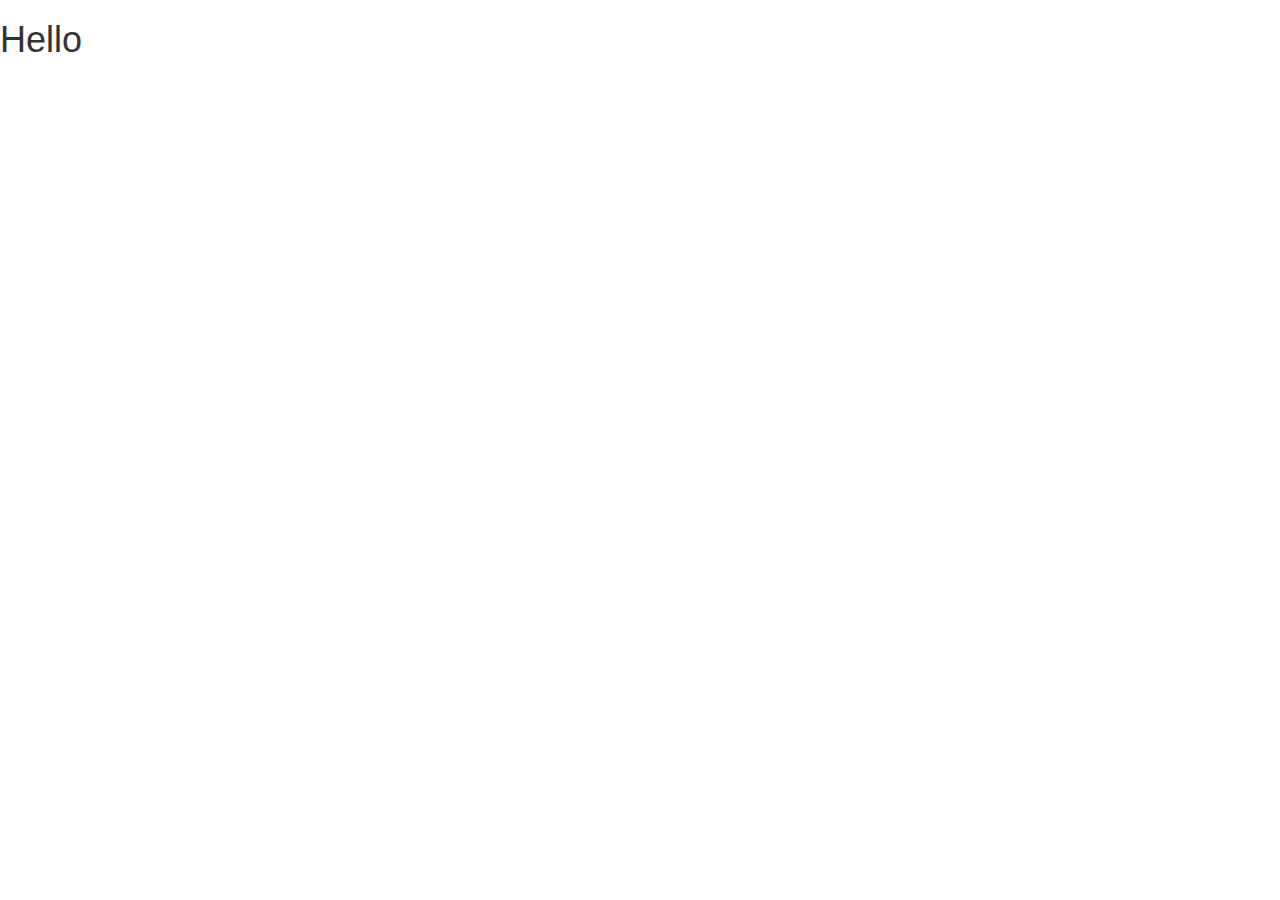
==== Proyecto/index.html @ b203db6c "Conectado el BS con un index.html" ====
﻿<!DOCTYPE html>
<html xmlns="http://www.w3.org/1999/xhtml">
<head>
<meta http-equiv="Content-Type" content="text/html; charset=utf-8"/>
    <title></title>

    <link href="Content/bootstrap.min.css" rel="stylesheet" />
</head>
<body>

    <h1>Hello</h1>

    <script src="Scripts/jquery-1.9.1.min.js"></script>
    <script src="Scripts/bootstrap.min.js"></script>
</body>
</html>
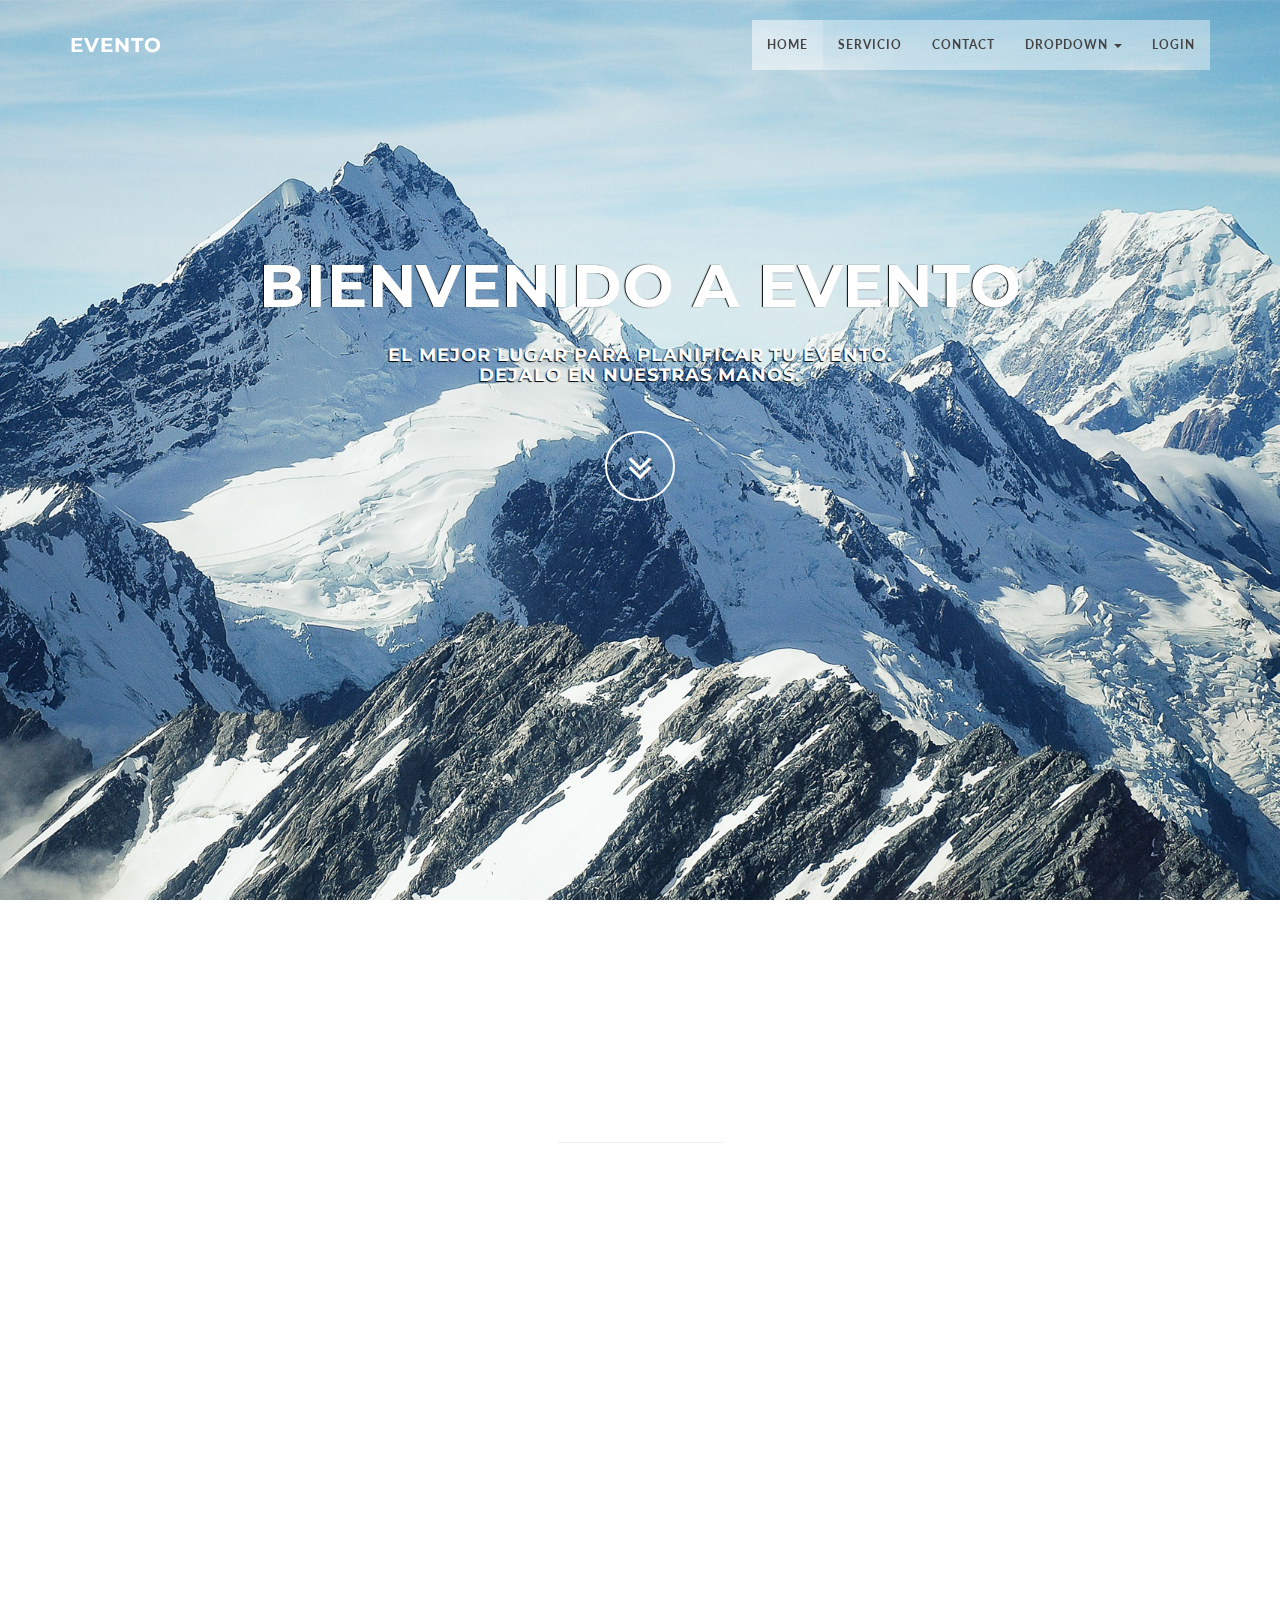
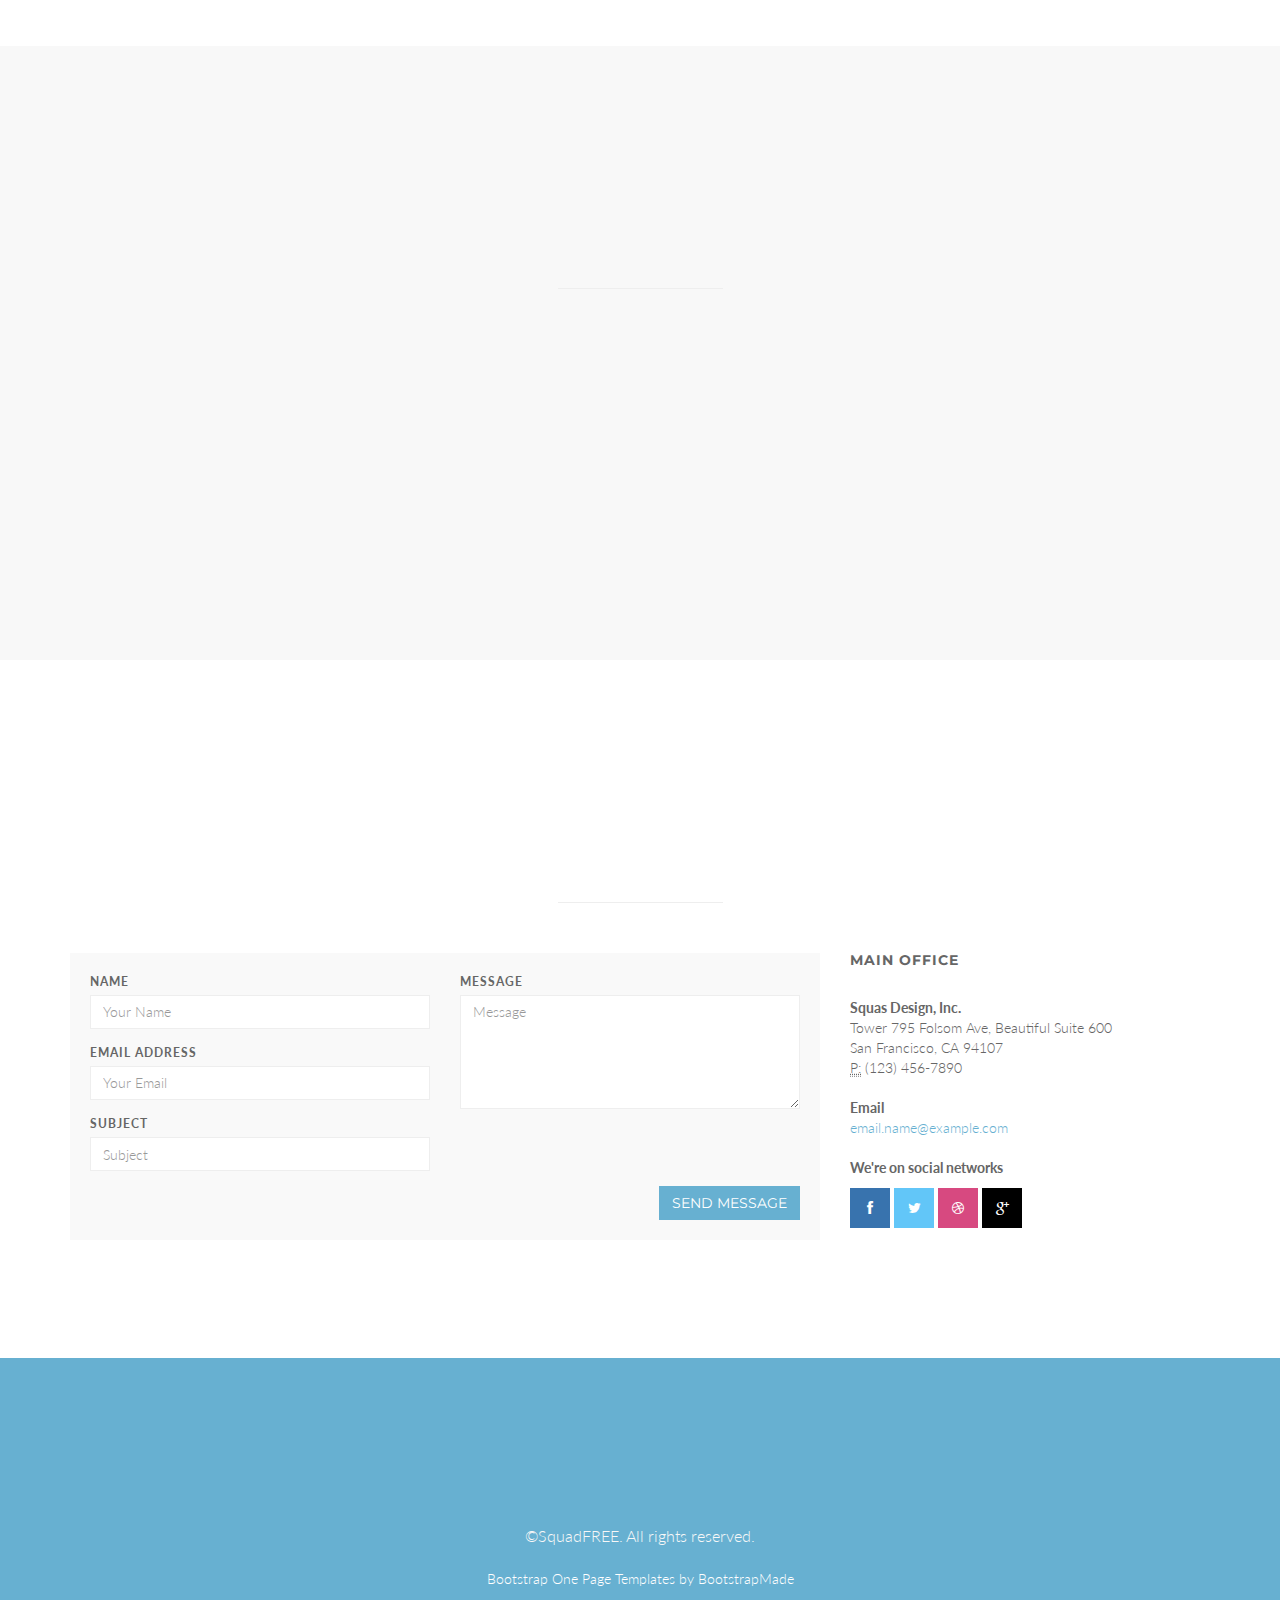
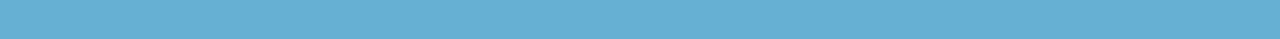
==== commit d8b9e3f7: "Base, bootstrap y landing page" ====
--- a/Proyecto/index.html
+++ b/Proyecto/index.html
@@ -1,16 +1,403 @@
-﻿<!DOCTYPE html>
-<html xmlns="http://www.w3.org/1999/xhtml">
+<!DOCTYPE html>
+<html lang="en">
+
 <head>
-<meta http-equiv="Content-Type" content="text/html; charset=utf-8"/>
-    <title></title>
-
-    <link href="Content/bootstrap.min.css" rel="stylesheet" />
+  <meta charset="utf-8">
+  <meta name="viewport" content="width=device-width, initial-scale=1.0">
+  <meta name="description" content="">
+  <meta name="author" content="">
+
+  <title>EV: Planifica tu evento</title>
+
+  <!-- Bootstrap Core CSS -->
+  <link href="css/bootstrap.min.css" rel="stylesheet" type="text/css">
+
+  <!-- Fonts -->
+  <link href="font-awesome/css/font-awesome.min.css" rel="stylesheet" type="text/css">
+  <link href="css/animate.css" rel="stylesheet" />
+  <!-- Squad theme CSS -->
+  <link href="css/style.css" rel="stylesheet">
+  <link href="color/default.css" rel="stylesheet">
+
+  <!-- =======================================================
+    Theme Name: Squadfree
+    Theme URL: https://bootstrapmade.com/squadfree-free-bootstrap-template-creative/
+    Author: BootstrapMade
+    Author URL: https://bootstrapmade.com
+  ======================================================= -->
+  <div class="modal fade" id="login-modal" tabindex="-1" role="dialog" aria-labelledby="myModalLabel" aria-hidden="true" style="display: none;">
+          <div class="modal-dialog">
+          <div class="loginmodal-container">
+            <h1>Inicia Sesión</h1><br>
+            <form>
+            <input type="text" name="user" placeholder="Username">
+            <input type="password" name="pass" placeholder="Password">
+            <input type="submit" name="login" class="login loginmodal-submit" value="Login">
+            </form>
+
+            <div class="login-help">
+            <a href="#">Register</a> - <a href="#">Forgot Password</a>
+            </div>
+          </div>
+        </div>
+        </div>
 </head>
-<body>
-
-    <h1>Hello</h1>
-
-    <script src="Scripts/jquery-1.9.1.min.js"></script>
-    <script src="Scripts/bootstrap.min.js"></script>
+
+<body id="page-top" data-spy="scroll" data-target=".navbar-custom">
+  <!-- Preloader -->
+  <div id="preloader">
+    <div id="load"></div>
+  </div>
+
+  <nav class="navbar navbar-custom navbar-fixed-top" role="navigation">
+    <div class="container">
+      <div class="navbar-header page-scroll">
+        <button type="button" class="navbar-toggle" data-toggle="collapse" data-target=".navbar-main-collapse">
+                    <i class="fa fa-bars"></i>
+                </button>
+        <a class="navbar-brand" href="index.html">
+          <h1>EVENTO</h1>
+        </a>
+      </div>
+
+      <!-- Collect the nav links, forms, and other content for toggling -->
+      <div class="collapse navbar-collapse navbar-right navbar-main-collapse">
+        <ul class="nav navbar-nav">
+          <li class="active"><a href="#intro">Home</a></li>
+          <li><a href="#service">Servicio</a></li>
+          <li><a href="#contact">Contact</a></li>
+          <li class="dropdown">
+            <a href="#" class="dropdown-toggle" data-toggle="dropdown">Dropdown <b class="caret"></b></a>
+            <ul class="dropdown-menu">
+              <li><a href="#">Example menu</a></li>
+              <li><a href="#">Example menu</a></li>
+            </ul>
+          </li>
+          <li><a href="#" data-toggle="modal" data-target="#login-modal">Login</a></li>
+        </ul>
+      </div>
+      <!-- /.navbar-collapse -->
+    </div>
+    <!-- /.container -->
+  </nav>
+  <!-- Section: intro -->
+  <section id="intro" class="intro">
+
+    <div class="slogan">
+      <h2>BIENVENIDO A <span class="text_color">EVENTO</span> </h2>
+      <h4>El mejor lugar para planificar tu evento. <br>Dejalo en nuestras manos.</h4>
+    </div>
+    <div class="page-scroll">
+      <a href="#service" class="btn btn-circle">
+				<i class="fa fa-angle-double-down animated"></i>
+			</a>
+    </div>
+  </section>
+  <!-- /Section: intro -->
+
+  <!-- Section: about -->
+  <section id="about" class="home-section text-center">
+    <div class="heading-about">
+      <div class="container">
+        <div class="row">
+          <div class="col-lg-8 col-lg-offset-2">
+            <div class="wow bounceInDown" data-wow-delay="0.4s">
+              <div class="section-heading">
+                <h2>Sobre nosotros</h2>
+                <i class="fa fa-2x fa-angle-down"></i>
+
+              </div>
+            </div>
+          </div>
+        </div>
+      </div>
+    </div>
+    <div class="container">
+
+      <div class="row">
+        <div class="col-lg-2 col-lg-offset-5">
+          <hr class="marginbot-50">
+        </div>
+      </div>
+      <div class="row">
+        <div class="col-md-3">
+          <div class="wow bounceInUp" data-wow-delay="0.2s">
+            <div class="team boxed-grey">
+              <div class="inner">
+                <h5>Anna Hanaceck</h5>
+                <p class="subtitle">Pixel Crafter</p>
+                <div class="avatar"><img src="img/team/1.jpg" alt="" class="img-responsive img-circle" /></div>
+              </div>
+            </div>
+          </div>
+        </div>
+        <div class="col-md-3">
+          <div class="wow bounceInUp" data-wow-delay="0.5s">
+            <div class="team boxed-grey">
+              <div class="inner">
+                <h5>Maura Daniels</h5>
+                <p class="subtitle">Ruby on Rails</p>
+                <div class="avatar"><img src="img/team/2.jpg" alt="" class="img-responsive img-circle" /></div>
+
+              </div>
+            </div>
+          </div>
+        </div>
+        <div class="col-md-3">
+          <div class="wow bounceInUp" data-wow-delay="0.8s">
+            <div class="team boxed-grey">
+              <div class="inner">
+                <h5>Jack Briane</h5>
+                <p class="subtitle">jQuery Ninja</p>
+                <div class="avatar"><img src="img/team/3.jpg" alt="" class="img-responsive img-circle" /></div>
+
+              </div>
+            </div>
+          </div>
+        </div>
+        <div class="col-md-3">
+          <div class="wow bounceInUp" data-wow-delay="1s">
+            <div class="team boxed-grey">
+              <div class="inner">
+                <h5>Tom Petterson</h5>
+                <p class="subtitle">Typographer</p>
+                <div class="avatar"><img src="img/team/4.jpg" alt="" class="img-responsive img-circle" /></div>
+
+              </div>
+            </div>
+          </div>
+        </div>
+      </div>
+    </div>
+  </section>
+  <!-- /Section: about -->
+
+
+  <!-- Section: services -->
+  <section id="service" class="home-section text-center bg-gray">
+
+    <div class="heading-about">
+      <div class="container">
+        <div class="row">
+          <div class="col-lg-8 col-lg-offset-2">
+            <div class="wow bounceInDown" data-wow-delay="0.4s">
+              <div class="section-heading">
+                <h2>Nuestros Servicios</h2>
+                <i class="fa fa-2x fa-angle-down"></i>
+
+              </div>
+            </div>
+          </div>
+        </div>
+      </div>
+    </div>
+    <div class="container">
+      <div class="row">
+        <div class="col-lg-2 col-lg-offset-5">
+          <hr class="marginbot-50">
+        </div>
+      </div>
+      <div class="row">
+        <div class="col-md-3">
+          <div class="wow fadeInLeft" data-wow-delay="0.2s">
+            <div class="service-box">
+              <div class="service-icon">
+                <img src="img/icons/service-icon-1.png" alt="" />
+              </div>
+              <div class="service-desc">
+                <h5>Print</h5>
+                <p>Vestibulum tincidunt enim in pharetra malesuada. Duis semper magna metus electram accommodare.</p>
+              </div>
+            </div>
+          </div>
+        </div>
+        <div class="col-md-3">
+          <div class="wow fadeInUp" data-wow-delay="0.2s">
+            <div class="service-box">
+              <div class="service-icon">
+                <img src="img/icons/service-icon-2.png" alt="" />
+              </div>
+              <div class="service-desc">
+                <h5>Web Design</h5>
+                <p>Vestibulum tincidunt enim in pharetra malesuada. Duis semper magna metus electram accommodare.</p>
+              </div>
+            </div>
+          </div>
+        </div>
+        <div class="col-md-3">
+          <div class="wow fadeInUp" data-wow-delay="0.2s">
+            <div class="service-box">
+              <div class="service-icon">
+                <img src="img/icons/service-icon-3.png" alt="" />
+              </div>
+              <div class="service-desc">
+                <h5>Photography</h5>
+                <p>Vestibulum tincidunt enim in pharetra malesuada. Duis semper magna metus electram accommodare.</p>
+              </div>
+            </div>
+          </div>
+        </div>
+        <div class="col-md-3">
+          <div class="wow fadeInRight" data-wow-delay="0.2s">
+            <div class="service-box">
+              <div class="service-icon">
+                <img src="img/icons/service-icon-4.png" alt="" />
+              </div>
+              <div class="service-desc">
+                <h5>Cloud System</h5>
+                <p>Vestibulum tincidunt enim in pharetra malesuada. Duis semper magna metus electram accommodare.</p>
+              </div>
+            </div>
+          </div>
+        </div>
+      </div>
+    </div>
+  </section>
+  <!-- /Section: services -->
+
+
+
+
+  <!-- Section: contact -->
+  <section id="contact" class="home-section text-center">
+    <div class="heading-contact">
+      <div class="container">
+        <div class="row">
+          <div class="col-lg-8 col-lg-offset-2">
+            <div class="wow bounceInDown" data-wow-delay="0.4s">
+              <div class="section-heading">
+                <h2>Get in touch</h2>
+                <i class="fa fa-2x fa-angle-down"></i>
+
+              </div>
+            </div>
+          </div>
+        </div>
+      </div>
+    </div>
+    <div class="container">
+
+      <div class="row">
+        <div class="col-lg-2 col-lg-offset-5">
+          <hr class="marginbot-50">
+        </div>
+      </div>
+      <div class="row">
+        <div class="col-lg-8">
+          <div class="boxed-grey">
+
+            <div id="sendmessage">Your message has been sent. Thank you!</div>
+            <div id="errormessage"></div>
+            <form id="contact-form" action="" method="post" role="form" class="contactForm">
+              <div class="row">
+                <div class="col-md-6">
+                  <div class="form-group">
+                    <label for="name">
+                                Name</label>
+                    <input type="text" name="name" class="form-control" id="name" placeholder="Your Name" data-rule="minlen:4" data-msg="Please enter at least 4 chars" />
+                    <div class="validation"></div>
+                  </div>
+                  <div class="form-group">
+                    <label for="email">
+                                Email Address</label>
+                    <div class="form-group">
+                      <input type="email" class="form-control" name="email" id="email" placeholder="Your Email" data-rule="email" data-msg="Please enter a valid email" />
+                      <div class="validation"></div>
+                    </div>
+                  </div>
+                  <div class="form-group">
+                    <label for="subject">
+                                Subject</label>
+                    <input type="text" class="form-control" name="subject" id="subject" placeholder="Subject" data-rule="minlen:4" data-msg="Please enter at least 8 chars of subject" />
+                    <div class="validation"></div>
+                  </div>
+                </div>
+                <div class="col-md-6">
+                  <div class="form-group">
+                    <label for="name">
+                                Message</label>
+                    <textarea class="form-control" name="message" rows="5" data-rule="required" data-msg="Please write something for us" placeholder="Message"></textarea>
+                    <div class="validation"></div>
+                  </div>
+                </div>
+                <div class="col-md-12">
+                  <button type="submit" class="btn btn-skin pull-right" id="btnContactUs">
+                            Send Message</button>
+                </div>
+              </div>
+            </form>
+          </div>
+        </div>
+
+        <div class="col-lg-4">
+          <div class="widget-contact">
+            <h5>Main Office</h5>
+
+            <address>
+				  <strong>Squas Design, Inc.</strong><br>
+				  Tower 795 Folsom Ave, Beautiful Suite 600<br>
+				  San Francisco, CA 94107<br>
+				  <abbr title="Phone">P:</abbr> (123) 456-7890
+				</address>
+
+            <address>
+				  <strong>Email</strong><br>
+				  <a href="mailto:#">email.name@example.com</a>
+				</address>
+            <address>
+				  <strong>We're on social networks</strong><br>
+                       	<ul class="company-social">
+                            <li class="social-facebook"><a href="#" target="_blank"><i class="fa fa-facebook"></i></a></li>
+                            <li class="social-twitter"><a href="#" target="_blank"><i class="fa fa-twitter"></i></a></li>
+                            <li class="social-dribble"><a href="#" target="_blank"><i class="fa fa-dribbble"></i></a></li>
+                            <li class="social-google"><a href="#" target="_blank"><i class="fa fa-google-plus"></i></a></li>
+                        </ul>
+				</address>
+
+          </div>
+        </div>
+      </div>
+
+    </div>
+  </section>
+  <!-- /Section: contact -->
+
+  <footer>
+    <div class="container">
+      <div class="row">
+        <div class="col-md-12 col-lg-12">
+          <div class="wow shake" data-wow-delay="0.4s">
+            <div class="page-scroll marginbot-30">
+              <a href="#intro" id="totop" class="btn btn-circle">
+							<i class="fa fa-angle-double-up animated"></i>
+						</a>
+            </div>
+          </div>
+          <p>&copy;SquadFREE. All rights reserved.</p>
+          <div class="credits">
+            <!--
+              All the links in the footer should remain intact.
+              You can delete the links only if you purchased the pro version.
+              Licensing information: https://bootstrapmade.com/license/
+              Purchase the pro version with working PHP/AJAX contact form: https://bootstrapmade.com/buy/?theme=Squadfree
+            -->
+            <a href="https://bootstrapmade.com/bootstrap-one-page-templates/">Bootstrap One Page Templates</a> by BootstrapMade
+          </div>
+        </div>
+      </div>
+    </div>
+  </footer>
+
+  <!-- Core JavaScript Files -->
+  <script src="js/jquery.min.js"></script>
+  <script src="js/bootstrap.min.js"></script>
+  <script src="js/jquery.easing.min.js"></script>
+  <script src="js/jquery.scrollTo.js"></script>
+  <script src="js/wow.min.js"></script>
+  <!-- Custom Theme JavaScript -->
+  <script src="js/custom.js"></script>
+  <script src="contactform/contactform.js"></script>
+
 </body>
+
 </html>
--- a/Proyecto/css/style.css
+++ b/Proyecto/css/style.css
@@ -0,0 +1,935 @@
+/*
+    Theme Name: Squadfree
+    Theme URL: https://bootstrapmade.com/squadfree-free-bootstrap-template-creative/
+    Author: BootstrapMade
+    Author URL: https://bootstrapmade.com
+*/
+
+/* ==== Google font ==== */
+@import url('https://fonts.googleapis.com/css?family=Lato:100,300,400,700,900,100italic,300italic,400italic,700italic,900italic|Montserrat:700|Merriweather:400italic');
+
+
+body {
+    width: 100%;
+    height: 100%;
+    font-family: 'Lato',sans-serif;
+	font-weight: 300;
+    color: #666;
+    background-color: #fff;
+}
+
+html {
+    width: 100%;
+    height: 100%;
+}
+
+h1,
+h2,
+h3,
+h4,
+h5,
+h6 {
+    margin: 0 0 30px;
+    text-transform: uppercase;
+    font-family: Montserrat,sans-serif;
+    font-weight: 700;
+    letter-spacing: 1px;
+}
+
+p {
+    margin: 0 0 20px;
+    font-size: 16px;
+    line-height: 1.6em;
+}
+
+p.lead {
+	font-weight: 600;
+}
+
+a {
+    color: #28c3ab;
+    -webkit-transition: all .2s ease-in-out;
+    -moz-transition: all .2s ease-in-out;
+    transition: all .2s ease-in-out;
+}
+
+a:hover,
+a:focus {
+    text-decoration: none;
+    color: #176e61;
+}
+
+.light {
+    font-weight: 400;
+}
+
+.navbar {
+    margin-bottom: 0;
+    border-bottom: 1px solid rgba(255,255,255,.3);
+
+}
+
+.navbar-brand {
+    font-weight: 700;
+}
+.navbar-brand {
+  height: 40px;
+  padding: 5px 15px;
+  font-size: 18px;
+  line-height: 1em;
+}
+
+.navbar-brand h1{
+	color: #fff;
+  font-size: 20px;
+  line-height: 40px;
+}
+
+.navbar-brand:focus {
+    outline: 0;
+}
+
+.nav.navbar-nav {
+    background-color: rgba(255,255,255,.4);
+}
+
+.navbar-custom.top-nav-collapse .nav.navbar-nav {
+    background-color: rgba(0,0,0,0);
+}
+
+.navbar-custom ul.nav li a {
+	font-size: 12px;
+	letter-spacing: 1px;
+    color: #444;
+	text-transform: uppercase;
+	font-weight: 700;
+}
+
+.navbar-custom.top-nav-collapse ul.nav li a {
+	    -webkit-transition: all .2s ease-in-out;
+    -moz-transition: all .2s ease-in-out;
+    transition: all .2s ease-in-out;
+	color: #fff;
+}
+
+.navbar-custom ul.nav ul.dropdown-menu {
+	  border-radius: 0;
+}
+
+.navbar-custom ul.nav ul.dropdown-menu li {
+	border-bottom: 1px solid #f5f5f5;
+
+}
+
+.navbar-custom ul.nav ul.dropdown-menu li:last-child{
+	border-bottom: none;
+}
+
+.navbar-custom ul.nav ul.dropdown-menu li a {
+	padding: 10px 20px;
+}
+
+.navbar-custom ul.nav ul.dropdown-menu li a:hover {
+	background: #fefefe;
+}
+
+.navbar-custom.top-nav-collapse ul.nav ul.dropdown-menu li a {
+	color: #666;
+}
+
+.navbar-custom .nav li a {
+    -webkit-transition: background .3s ease-in-out;
+    -moz-transition: background .3s ease-in-out;
+    transition: background .3s ease-in-out;
+}
+
+.navbar-custom .nav li a:hover,
+.navbar-custom .nav li a:focus,
+.navbar-custom .nav li.active {
+    outline: 0;
+    background-color: rgba(255,255,255,.2);
+}
+.navbar-custom .nav li a:hover,
+.navbar-custom .nav li a:focus,
+.navbar-custom .nav li.active {
+    outline: 0;
+    background-color: rgba(255,255,255,.2);
+}
+
+.navbar-toggle {
+    padding: 4px 6px;
+    font-size: 14px;
+    color: #fff;
+}
+
+.navbar-toggle:focus,
+.navbar-toggle:active {
+    outline: 0;
+}
+
+
+/* loader */
+#preloader {
+    background: #ffffff;
+    bottom: 0;
+    height: 100%;
+    left: 0;
+    position: fixed;
+    right: 0;
+    top: 0;
+    width: 100%;
+    z-index: 999;
+}
+
+
+#loaderInner {
+    background:#ffffff url(../img/spinner.gif) center center no-repeat;
+    height: 60px;
+    left: 50%;
+    margin: -50px 0 0 -50px;
+    position: absolute;
+    top: 50%;
+    width: 60px;
+}
+
+@keyframes boxSpin{
+  0%{
+    transform: translate(-10px, 0px);
+  }
+  25%{
+    transform: translate(10px, 10px);
+  }
+  50%{
+    transform: translate(10px, -10px);
+  }
+  75%{
+    transform: translate(-10px, -10px);
+  }
+  100%{
+    transform: translate(-10px, 10px);
+  }
+}
+
+
+@keyframes shadowSpin{
+  0%{
+    box-shadow: 10px -10px #39CCCC, -10px 10px #FFDC00;
+  }
+  25%{
+    box-shadow: 10px 10px #39CCCC, -10px -10px #FFDC00;
+  }
+  50%{
+    box-shadow: -10px 10px #39CCCC, 10px -10px #FFDC00;
+  }
+  75%{
+    box-shadow: -10px -10px #39CCCC, 10px 10px #FFDC00;
+  }
+  100%{
+    box-shadow: 10px -10px #39CCCC, -10px 10px #FFDC00;
+  }
+}
+
+#load {
+	z-index: 9999;
+  background-color: #FF4136;
+  opacity: 0.75;
+  width: 10px;
+  height: 10px;
+  position: absolute;
+  top: 50%;
+  margin: -5px auto 0 auto;
+  left: 0;
+  right: 0;
+  border-radius: 0px;
+  border: 5px solid #FF4136;
+  box-shadow: 10px 0px #39CCCC, 10px 0px #01FF70;
+  animation: shadowSpin 1s ease-in-out infinite;
+}
+
+/* misc */
+hr {
+  margin-top: 10px;
+}
+
+/* margins */
+.marginbot-0{margin-bottom:0 !important;}
+.marginbot-10{margin-bottom:10px !important;}
+.marginbot-20{margin-bottom:20px !important;}
+.marginbot-30{margin-bottom:30px !important;}
+.marginbot-40{margin-bottom:40px !important;}
+.marginbot-50{margin-bottom:50px !important;}
+
+/* ===========================
+--- General sections
+============================ */
+
+.home-section {
+    padding-top: 110px;
+    padding-bottom: 110px;
+	display:block;
+    position:relative;
+    z-index:120;
+}
+
+
+.section-heading h2 {
+	font-size: 40px;
+}
+.section-heading i {
+	margin-bottom: 20px;
+}
+
+
+/* --- section bg var --- */
+
+.bg-white {
+	background: #fff;
+}
+
+.bg-gray {
+	background: #f8f8f8;
+}
+
+
+.bg-dark {
+	background: #575757;
+}
+
+/* --- section color var --- */
+
+.text-light {
+	color: #fff;
+}
+
+
+
+/* ===========================
+--- Intro
+============================ */
+
+.intro {
+	width:100%;
+	position:relative;
+	background: url(../img/bg1.jpg) no-repeat top center;
+    background-size: cover;
+    height: auto;
+}
+
+#intro.intro {
+	padding:20% 0 0 0;
+}
+
+.intro .slogan {
+	text-align: center;
+
+}
+
+.intro .page-scroll {
+	text-align: center;
+}
+
+.brand-heading {
+    font-size: 40px;
+}
+
+.intro-text {
+    font-size: 18px;
+}
+
+.intro .slogan h2 {
+	color: #FFF;
+	text-shadow: none;
+	font-size: 60px;
+	line-height: 60px;
+	font-weight: 700;
+	font-family: Montserrat, sans-serif;
+	background-color: rgba(0, 0, 0, 0);
+	text-decoration: none;
+	text-transform: uppercase;
+	border-width: 0px;
+	border-color: #000;
+	border-style: none;
+	text-shadow: -1px 0 1px #000;
+}
+
+.intro .slogan h4 {
+	color: #fff;
+	text-shadow: -1px 1px 1px #000;
+}
+
+
+/* ===========================
+--- About
+============================ */
+
+.boxed-grey {
+	background: #f9f9f9;
+	padding: 20px;
+}
+
+.team h5 {
+	margin-bottom: 10px;
+}
+
+.team p.subtitle {
+	margin-bottom: 10px;
+}
+
+.avatar {
+	margin-bottom: 20px;
+}
+
+.team-social {
+	margin-left: 0;
+	padding-left: 0;
+
+}
+
+.team-social {
+	text-align: center;
+}
+
+.team-social li{
+    display: inline-block;
+	margin:0 !important;
+	padding:0;
+}
+
+
+.team-social a{
+	margin:0;
+	padding:0;
+    display: block;
+	width: 40px;
+    height: 40px;
+    line-height: 40px;
+    text-align: center;
+    background: #3bbec0;
+	color: #fff;
+    -webkit-transition: background .3s ease-in-out;
+    transition: background .3s ease-in-out;
+}
+.team-social a i{
+	text-align: center;
+	margin:0;
+	padding:0;
+}
+.team-social .social-facebook a{background: #3873ae;}
+.team-social .social-twitter a{background: #62c6f8;}
+.team-social .social-dribble a{background: #d74980;}
+.team-social .social-deviantart a{background: #8da356;}
+.team-social .social-google a{background: #000;}
+.team-social .social-vimeo a{background: #51a6d3;}
+.team-social .social-facebook a:hover{background: #4893ce;}
+.team-social .social-twitter a:hover{background: #82e6ff;}
+.team-social .social-dribble a:hover{background: #f769a0;}
+.team-social .social-deviantart a:hover{background: #adc376;}
+.team-social .social-google a:hover{background: #333;}
+.team-social .social-vimeo a:hover{background: #71c6f3;}
+
+
+/* ===========================
+--- Services
+============================ */
+
+.service-icon {
+	margin-bottom: 20px;
+}
+
+
+
+/* ===========================
+--- Contact
+============================ */
+
+form#contact-form .form-group label {
+	text-align: left !important;
+	display: block;
+	text-transform: uppercase;
+	letter-spacing: 1px;
+	font-size: 12px;
+}
+form#contact-form input,form#contact-form select,form#contact-form textarea {
+	border-radius: 0;
+	border: 1px solid #eee;
+  -webkit-box-shadow: none;
+          box-shadow:  none;
+}
+
+form#contact-form input:focus,form#contact-form select:focus,form#contact-form textarea:focus {
+  -webkit-box-shadow: 0 1px 2px rgba(0, 0, 0, .05);
+          box-shadow: 0 1px 2px rgba(0, 0, 0, .05);
+}
+.input-group-addon {
+  background-color: #fefefe;
+  border: 1px solid #eee;
+  border-radius: 0;
+}
+
+.widget-contact {
+	text-align: left;
+}
+
+.validation {
+    color: red;
+    display:none;
+    margin: 0 0 20px;
+    font-weight:400;
+    font-size:13px;
+}
+
+#sendmessage {
+    color: green;
+    border:1px solid green;
+    display:none;
+    text-align:center;
+    padding:15px;
+    font-weight:600;
+    margin-bottom:15px;
+}
+
+#errormessage {
+    color: red;
+    display:none;
+    border:1px solid red;
+    text-align:center;
+    padding:15px;
+    font-weight:600;
+    margin-bottom:15px;
+}
+
+#sendmessage.show, #errormessage.show, .show {
+	display:block;
+}
+
+.company-social {
+	margin-left: 0;
+	padding-left: 0;
+	margin-top: 10px;
+}
+
+.company-social {
+	text-align: left;
+}
+
+.company-social li{
+    display: inline-block;
+	margin:0 !important;
+	padding:0;
+}
+
+
+.company-social a{
+	margin:0;
+	padding:0;
+    display: block;
+	width: 40px;
+    height: 40px;
+    line-height: 40px;
+    text-align: center;
+    background: #3bbec0;
+	color: #fff;
+    -webkit-transition: background .3s ease-in-out;
+    transition: background .3s ease-in-out;
+}
+.company-social a i{
+	text-align: center;
+	margin:0;
+	padding:0;
+}
+.company-social .social-facebook a{background: #3873ae;}
+.company-social .social-twitter a{background: #62c6f8;}
+.company-social .social-dribble a{background: #d74980;}
+.company-social .social-deviantart a{background: #8da356;}
+.company-social .social-google a{background: #000;}
+.company-social .social-vimeo a{background: #51a6d3;}
+.company-social .social-facebook a:hover{background: #4893ce;}
+.company-social .social-twitter a:hover{background: #82e6ff;}
+.company-social .social-dribble a:hover{background: #f769a0;}
+.company-social .social-deviantart a:hover{background: #adc376;}
+.company-social .social-google a:hover{background: #333;}
+.company-social .social-vimeo a:hover{background: #71c6f3;}
+
+
+
+/* ===========================
+--- Footer
+============================ */
+
+footer {
+	text-align: center;
+	padding: 50px 0 ;
+
+}
+
+footer p {
+	color: #f8f8f8;
+}
+
+.credits, .credits a {
+    color: #fff;
+}
+
+/* ==========================
+Parallax
+============================= */
+
+#parallax1{
+	background-image: url(../img/parallax/1.jpg);
+}
+
+#parallax1:after {
+	background-image: url([data-uri]);
+	content: "";
+	position: absolute;
+	bottom: 0;
+	left: 0;
+	right: 0;
+	top: 0;
+	opacity: 0.7;
+	z-index: -1;
+}
+
+
+#parallax2{
+	background-image: url(../img/parallax/2.jpg);
+
+}
+
+#parallax2:after  {
+	background-image: url([data-uri]);
+	content: "";
+	position: absolute;
+	bottom: 0;
+	left: 0;
+	right: 0;
+	top: 0;
+	opacity: 0.7;
+	z-index: -1;
+}
+
+
+/* ===========================
+--- Elements
+============================ */
+
+.btn {
+	border-radius: 0;
+    text-transform: uppercase;
+    font-family: Montserrat,sans-serif;
+    font-weight: 400;
+    -webkit-transition: all .3s ease-in-out;
+    -moz-transition: all .3s ease-in-out;
+    transition: all .3s ease-in-out;
+}
+
+
+.btn-circle {
+    width: 70px;
+    height: 70px;
+    margin-top: 15px;
+    padding: 7px 16px;
+    border: 2px solid #fff;
+    border-radius: 50%;
+    font-size: 40px;
+    color: #fff;
+    background: 0 0;
+    -webkit-transition: background .3s ease-in-out;
+    -moz-transition: background .3s ease-in-out;
+    transition: background .3s ease-in-out;
+}
+
+.btn-circle.btn-dark {
+    border: 2px solid #666;
+    color: #666;
+}
+
+
+.btn-circle:hover,
+.btn-circle:focus {
+    outline: 0;
+    color: #fff;
+    background: rgba(255,255,255,.1);
+}
+
+.btn-circle.btn-dark :hover,
+.btn-circle.btn-dark :focus {
+    outline: 0;
+    color: #999;
+    background: #fff;
+}
+
+.btn-circle.btn-dark :hover i,
+.btn-circle.btn-dark :focus i{
+    color: #999;
+}
+
+.page-scroll .btn-circle i.animated {
+    -webkit-transition-property: -webkit-transform;
+    -webkit-transition-duration: 1s;
+    -moz-transition-property: -moz-transform;
+    -moz-transition-duration: 1s;
+}
+
+.page-scroll .btn-circle:hover i.animated {
+    -webkit-animation-name: pulse;
+    -moz-animation-name: pulse;
+    -webkit-animation-duration: 1.5s;
+    -moz-animation-duration: 1.5s;
+    -webkit-animation-iteration-count: infinite;
+    -moz-animation-iteration-count: infinite;
+    -webkit-animation-timing-function: linear;
+    -moz-animation-timing-function: linear;
+}
+
+@-webkit-keyframes pulse {
+    0 {
+        -webkit-transform: scale(1);
+        transform: scale(1);
+    }
+
+    50% {
+        -webkit-transform: scale(1.2);
+        transform: scale(1.2);
+    }
+
+    100% {
+        -webkit-transform: scale(1);
+        transform: scale(1);
+    }
+}
+
+@-moz-keyframes pulse {
+    0 {
+        -moz-transform: scale(1);
+        transform: scale(1);
+    }
+
+    50% {
+        -moz-transform: scale(1.2);
+        transform: scale(1.2);
+    }
+
+    100% {
+        -moz-transform: scale(1);
+        transform: scale(1);
+    }
+}
+
+
+#text {
+    color: #fff;
+    background: #ffcc00;
+}
+
+#map {
+	height: 500px;
+}
+
+
+.btn-skin:hover,
+.btn-skin:focus,
+.btn-skin:active,
+.btn-skin.active {
+  color: #fff;
+  background-color: #666;
+  border-color: #666;
+}
+
+
+.btn-default:hover,
+.btn-default:focus {
+    border: 1px solid #28c3ab;
+    outline: 0;
+    color: #000;
+    background-color: #28c3ab;
+}
+
+.btn-huge {
+    padding: 25px;
+    font-size: 26px;
+}
+
+.banner-social-buttons {
+    margin-top: 0;
+}
+
+
+/* Media queries */
+
+@media(min-width:767px) {
+
+    .navbar {
+        padding: 20px 0;
+        border-bottom: 0;
+        letter-spacing: 1px;
+        background: 0 0;
+        -webkit-transition: background .5s ease-in-out,padding .5s ease-in-out;
+        -moz-transition: background .5s ease-in-out,padding .5s ease-in-out;
+        transition: background .5s ease-in-out,padding .5s ease-in-out;
+    }
+
+    .top-nav-collapse {
+        padding: 0;
+        background-color: #000;
+    }
+
+    .navbar-custom.top-nav-collapse {
+        border-bottom: 1px solid rgba(255,255,255,.3);
+    }
+
+    .intro {
+        height: 100%;
+        padding: 0;
+    }
+
+    .brand-heading {
+        font-size: 100px;
+    }
+
+
+    .intro-text {
+        font-size: 25px;
+    }
+
+
+}
+@media (max-width:768px) {
+
+	.team.boxed-grey {
+		margin-bottom: 30px;
+	}
+
+	.boxed-grey {
+		margin-bottom: 30px;
+	}
+
+
+}
+
+@media (max-width:480px) {
+
+	.navbar-custom .nav.navbar-nav {
+    background-color: rgba(255,255,255,.4);
+	}
+
+	.navbar.navbar-custom.navbar-fixed-top {
+		margin-bottom: 30px;
+	}
+
+	.tp-banner-container {
+		padding-top:40px;
+	}
+
+	.page-scroll a.btn-circle {
+		width: 40px;
+		height: 40px;
+		margin-top: 10px;
+		padding: 7px 0;
+		border: 2px solid #fff;
+		border-radius: 50%;
+		font-size: 20px;
+	}
+
+}
+
+
+/*TERMINA ARCHIVO ORIGINAL*/
+/*ARRANCA LOGIN*/
+
+@import url(http://fonts.googleapis.com/css?family=Roboto);
+
+/****** LOGIN MODAL ******/
+.loginmodal-container {
+  padding: 30px;
+  max-width: 350px;
+  width: 100% !important;
+  background-color: #F7F7F7;
+  margin: 0 auto;
+  border-radius: 2px;
+  box-shadow: 0px 2px 2px rgba(0, 0, 0, 0.3);
+  overflow: hidden;
+  font-family: roboto;
+}
+
+.loginmodal-container h1 {
+  text-align: center;
+  font-size: 1.8em;
+  font-family: roboto;
+}
+
+.loginmodal-container input[type=submit] {
+  width: 100%;
+  display: block;
+  margin-bottom: 10px;
+  position: relative;
+}
+
+.loginmodal-container input[type=text], input[type=password] {
+  height: 44px;
+  font-size: 16px;
+  width: 100%;
+  margin-bottom: 10px;
+  -webkit-appearance: none;
+  background: #fff;
+  border: 1px solid #d9d9d9;
+  border-top: 1px solid #c0c0c0;
+  /* border-radius: 2px; */
+  padding: 0 8px;
+  box-sizing: border-box;
+  -moz-box-sizing: border-box;
+}
+
+.loginmodal-container input[type=text]:hover, input[type=password]:hover {
+  border: 1px solid #b9b9b9;
+  border-top: 1px solid #a0a0a0;
+  -moz-box-shadow: inset 0 1px 2px rgba(0,0,0,0.1);
+  -webkit-box-shadow: inset 0 1px 2px rgba(0,0,0,0.1);
+  box-shadow: inset 0 1px 2px rgba(0,0,0,0.1);
+}
+
+.loginmodal {
+  text-align: center;
+  font-size: 14px;
+  font-family: 'Arial', sans-serif;
+  font-weight: 700;
+  height: 36px;
+  padding: 0 8px;
+/* border-radius: 3px; */
+/* -webkit-user-select: none;
+  user-select: none; */
+}
+
+.loginmodal-submit {
+  /* border: 1px solid #3079ed; */
+  border: 0px;
+  color: #fff;
+  text-shadow: 0 1px rgba(0,0,0,0.1);
+  background-color: #4d90fe;
+  padding: 17px 0px;
+  font-family: roboto;
+  font-size: 14px;
+  /* background-image: -webkit-gradient(linear, 0 0, 0 100%,   from(#4d90fe), to(#4787ed)); */
+}
+
+.loginmodal-submit:hover {
+  /* border: 1px solid #2f5bb7; */
+  border: 0px;
+  text-shadow: 0 1px rgba(0,0,0,0.3);
+  background-color: #357ae8;
+  /* background-image: -webkit-gradient(linear, 0 0, 0 100%,   from(#4d90fe), to(#357ae8)); */
+}
+
+.loginmodal-container a {
+  text-decoration: none;
+  color: #666;
+  font-weight: 400;
+  text-align: center;
+  display: inline-block;
+  opacity: 0.6;
+  transition: opacity ease 0.5s;
+}
+
+.login-help{
+  font-size: 12px;
+}
--- a/Proyecto/color/default.css
+++ b/Proyecto/color/default.css
@@ -0,0 +1,38 @@
+
+a,.tp-caption a.btn:hover {
+	color: #67b0d1;
+}
+.top-nav-collapse {
+	background: #67b0d1;
+}
+
+.navbar-custom ul.nav ul.dropdown-menu li a:hover {
+	color: #67b0d1;
+}
+
+.owl-theme .owl-controls .owl-page.active span,
+.owl-theme .owl-controls.clickable .owl-page:hover span {
+    background-color: #67b0d1;
+}
+
+.widget-avatar .avatar:hover {
+    border: 5px solid #67b0d1;
+}
+
+.bg-skin {
+	background: #67b0d1;
+}
+
+form#contact-form input:focus,form#contact-form select:focus,form#contact-form textarea:focus {
+	border-color: #67b0d1;
+}
+
+footer {
+    background-color: #67b0d1;
+}
+
+.btn-skin {
+  color: #fff;
+  background-color: #67b0d1;
+  border-color: #67b0d1;
+}
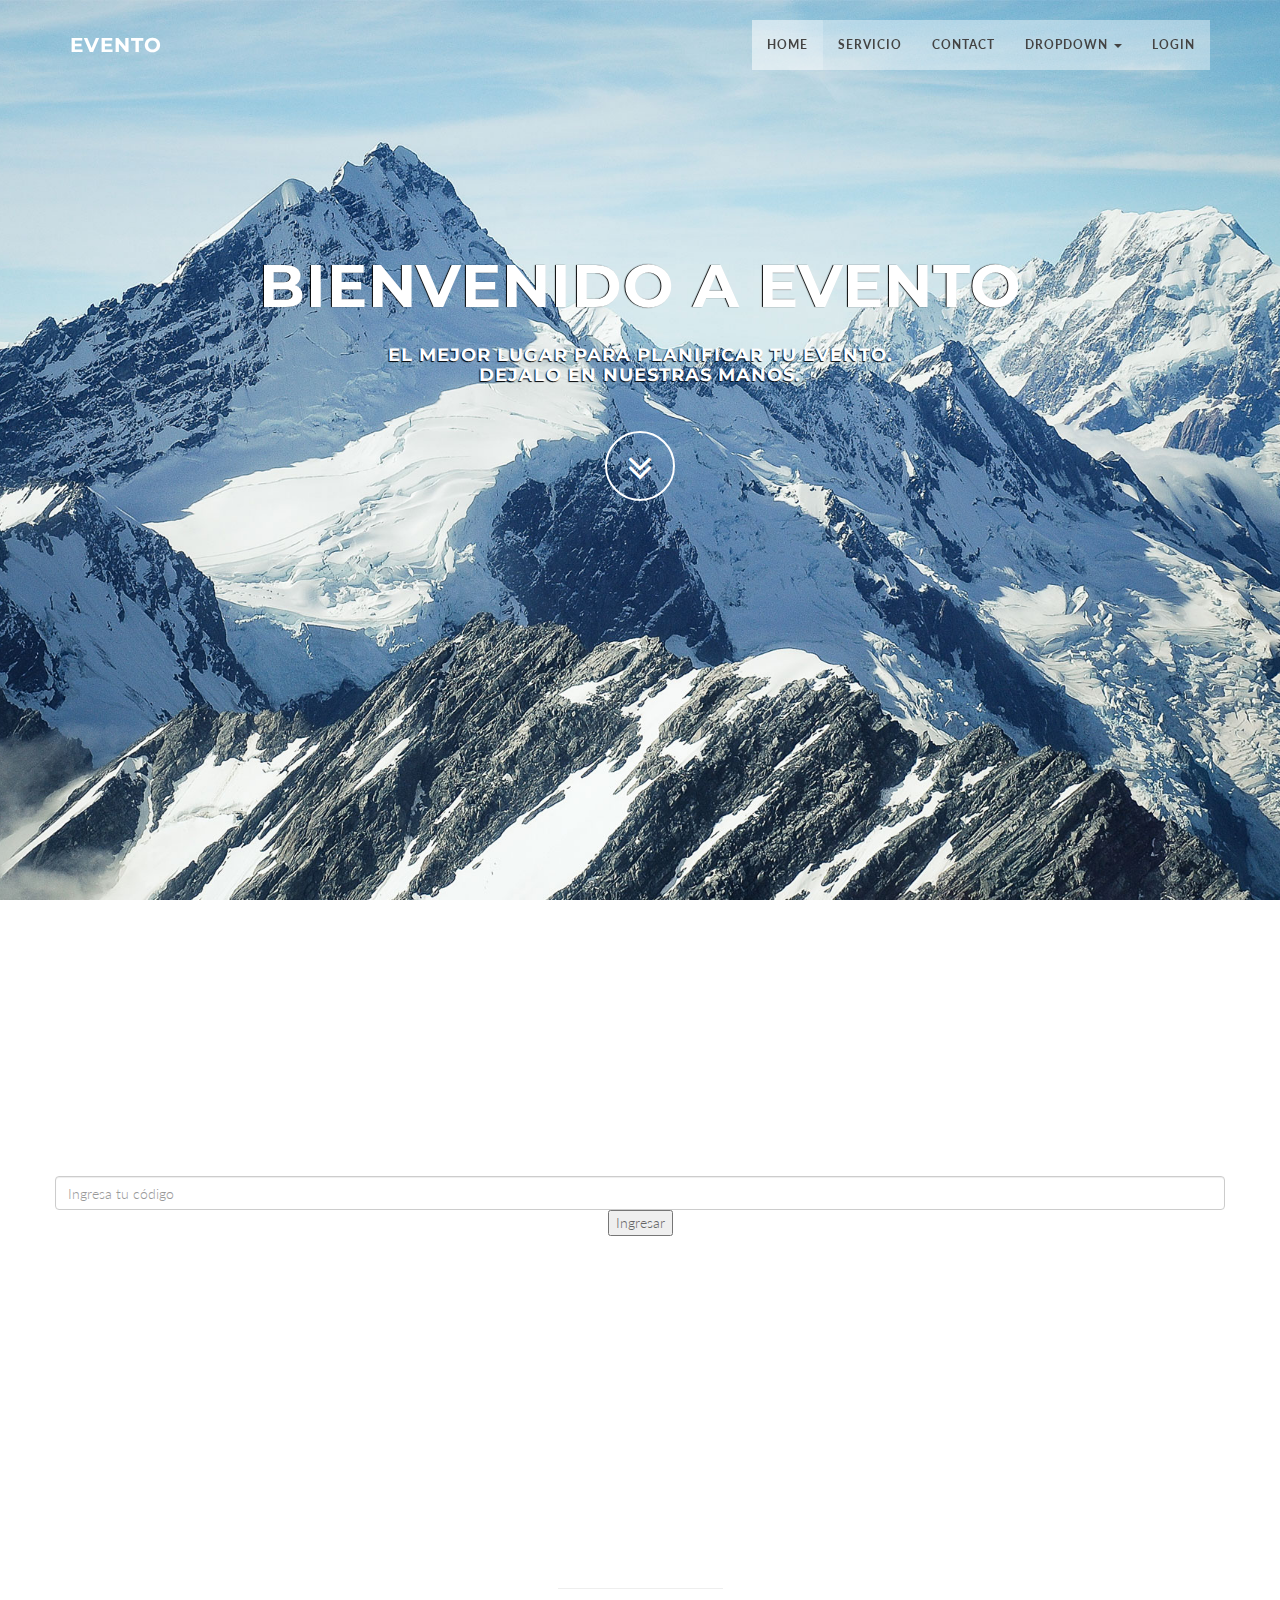
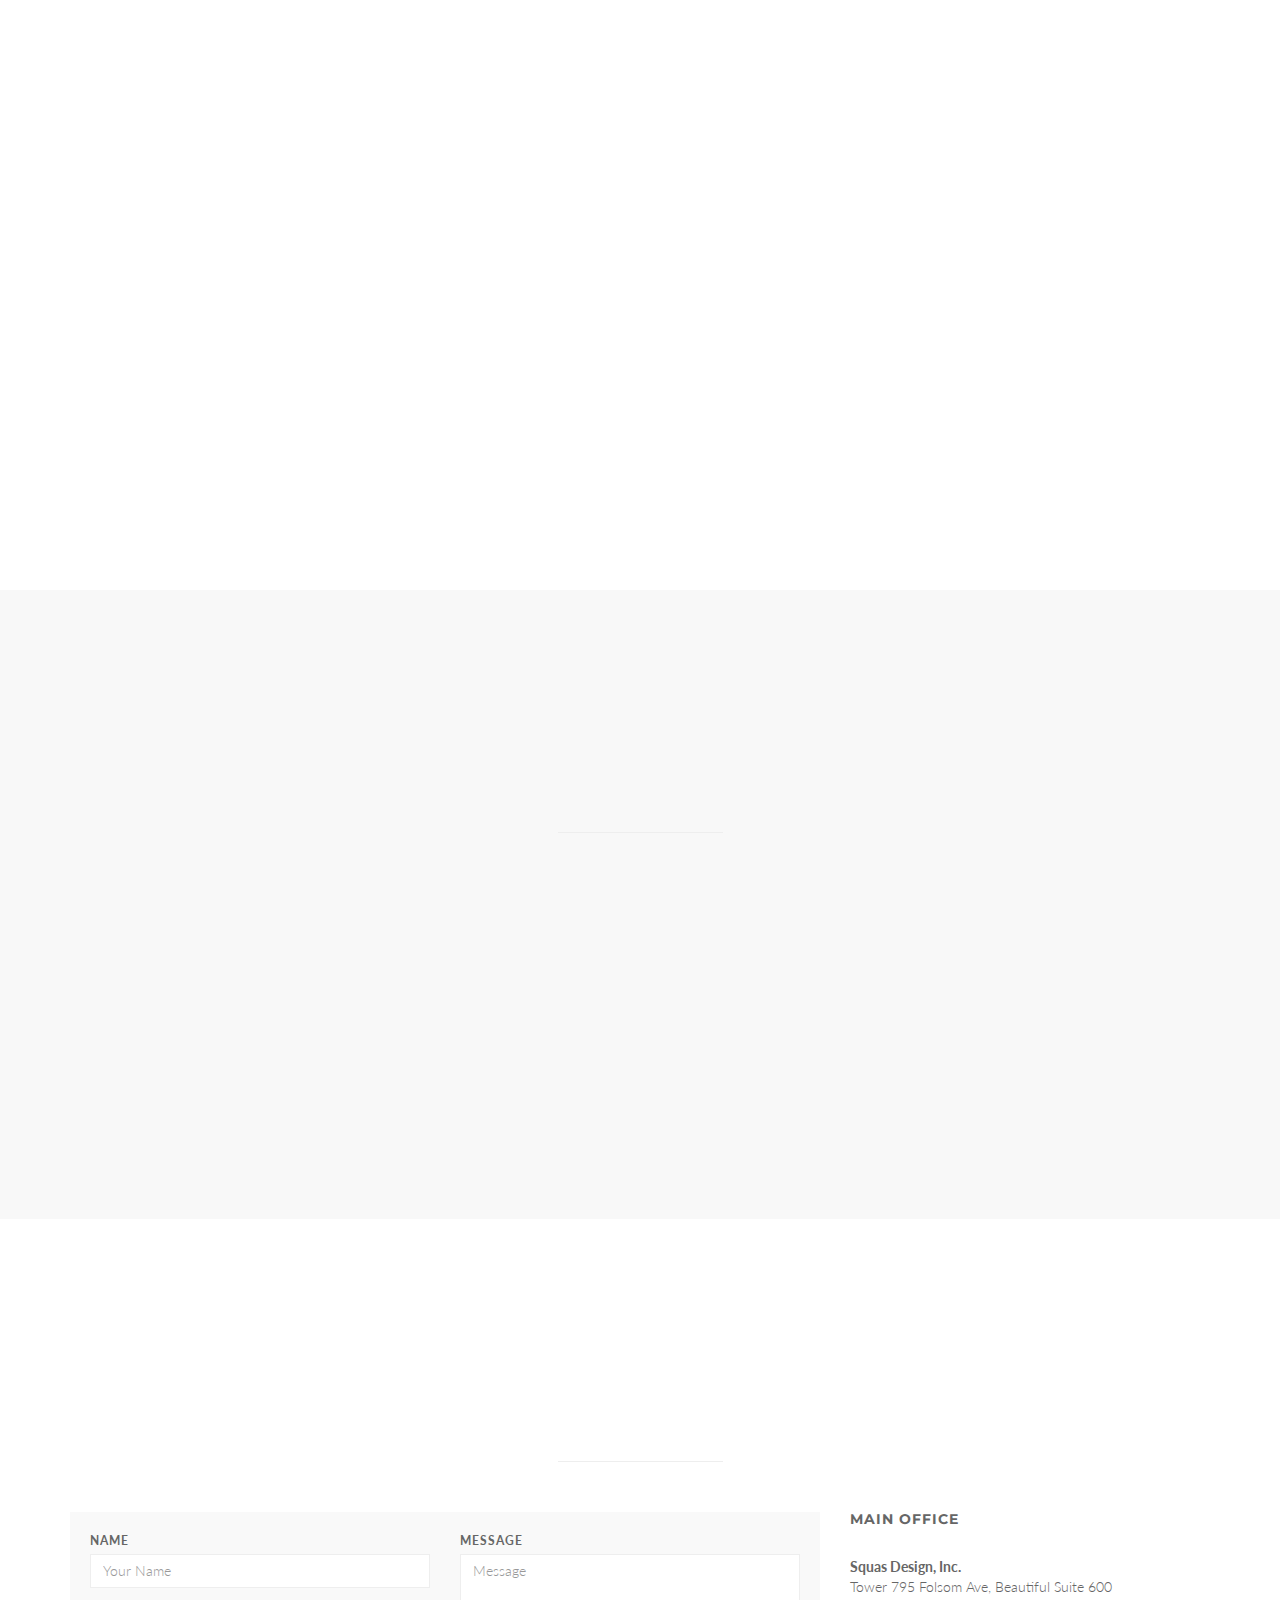
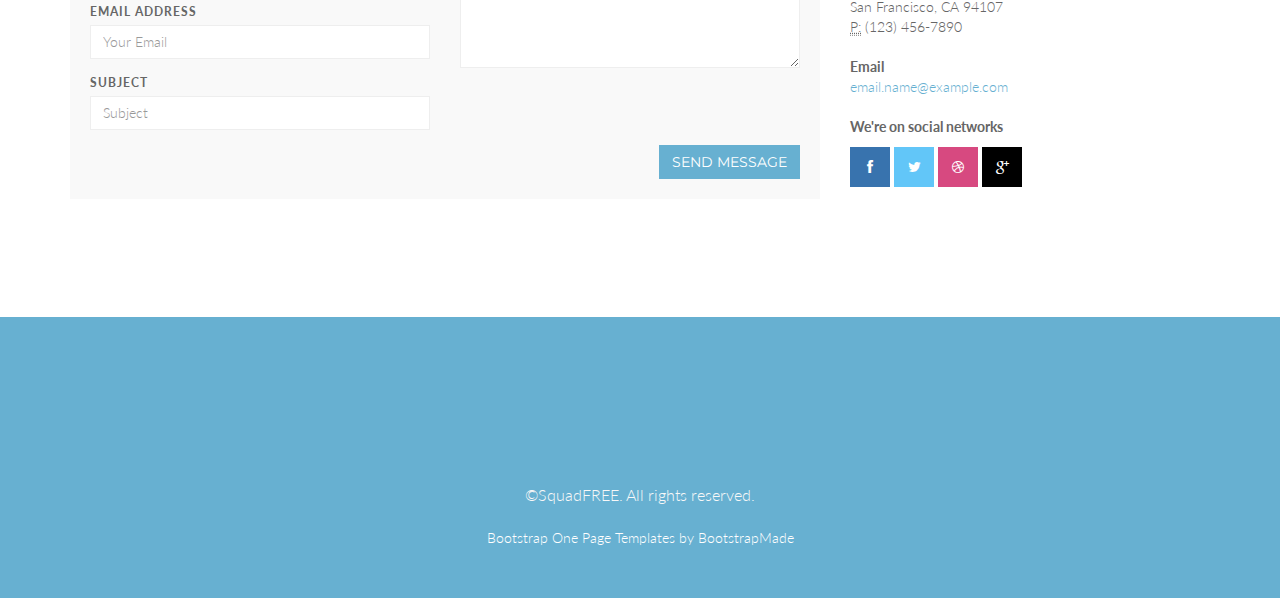
==== commit e85a4638: "Mejorando pagina principal" ====
--- a/Proyecto/index.html
+++ b/Proyecto/index.html
@@ -1,4 +1,4 @@
-<!DOCTYPE html>
+﻿<!DOCTYPE html>
 <html lang="en">
 
 <head>
@@ -95,6 +95,36 @@
   </section>
   <!-- /Section: intro -->
 
+  <!-- Section: codigo -->
+
+  <section id="codigo" class="home-section text-center">
+    <div class="heading-about">
+      <div class="container">
+        <div class="row">
+          <div class="col-lg-8 col-lg-offset-2">
+            <div class="wow bounceInDown" data-wow-delay="0.4s">
+              <div class="section-heading">
+                <h2>Ingresa tu código de invitado!</h2>
+                <i class="fa fa-2x fa-angle-down"></i>
+
+              </div>
+            </div>
+          </div>
+        </div>
+      </div>
+    </div>
+    <div class="container">
+      <div class="row">
+        <input type="text" class="form-control" id="codigo" placeholder="Ingresa tu código" data-rule="minlen:4" data-msg="Formato de codigo incorrecto" />
+        <button>Ingresar</button>
+      </div>
+    </div>
+
+
+  </section>
+
+  <!-- /Section: codigo -->
+
   <!-- Section: about -->
   <section id="about" class="home-section text-center">
     <div class="heading-about">
@@ -112,56 +142,34 @@
         </div>
       </div>
     </div>
-    <div class="container">
-
+
+    <div class="container">
       <div class="row">
         <div class="col-lg-2 col-lg-offset-5">
           <hr class="marginbot-50">
         </div>
       </div>
       <div class="row">
-        <div class="col-md-3">
+        <div class="col-md-4">
           <div class="wow bounceInUp" data-wow-delay="0.2s">
             <div class="team boxed-grey">
               <div class="inner">
-                <h5>Anna Hanaceck</h5>
-                <p class="subtitle">Pixel Crafter</p>
+                <h5>Mateo Pagniez</h5>
+                <p class="subtitle">Frontend Developer</p>
                 <div class="avatar"><img src="img/team/1.jpg" alt="" class="img-responsive img-circle" /></div>
               </div>
             </div>
           </div>
         </div>
-        <div class="col-md-3">
+        <div class="col-md-4">
+        </div>
+        <div class="col-md-4">
           <div class="wow bounceInUp" data-wow-delay="0.5s">
             <div class="team boxed-grey">
               <div class="inner">
-                <h5>Maura Daniels</h5>
-                <p class="subtitle">Ruby on Rails</p>
-                <div class="avatar"><img src="img/team/2.jpg" alt="" class="img-responsive img-circle" /></div>
-
-              </div>
-            </div>
-          </div>
-        </div>
-        <div class="col-md-3">
-          <div class="wow bounceInUp" data-wow-delay="0.8s">
-            <div class="team boxed-grey">
-              <div class="inner">
-                <h5>Jack Briane</h5>
-                <p class="subtitle">jQuery Ninja</p>
-                <div class="avatar"><img src="img/team/3.jpg" alt="" class="img-responsive img-circle" /></div>
-
-              </div>
-            </div>
-          </div>
-        </div>
-        <div class="col-md-3">
-          <div class="wow bounceInUp" data-wow-delay="1s">
-            <div class="team boxed-grey">
-              <div class="inner">
-                <h5>Tom Petterson</h5>
-                <p class="subtitle">Typographer</p>
-                <div class="avatar"><img src="img/team/4.jpg" alt="" class="img-responsive img-circle" /></div>
+                <h5>Lautaro Rodriguez</h5>
+                <p class="subtitle">Backend Developer</p>
+                <div class="avatar" style="" ><img src="img/team/2.jpg" alt="" class="img-responsive img-circle" /></div>
 
               </div>
             </div>
@@ -171,7 +179,6 @@
     </div>
   </section>
   <!-- /Section: about -->
-
 
   <!-- Section: services -->
   <section id="service" class="home-section text-center bg-gray">
@@ -205,7 +212,7 @@
                 <img src="img/icons/service-icon-1.png" alt="" />
               </div>
               <div class="service-desc">
-                <h5>Print</h5>
+                <h5>Control de asistencia</h5>
                 <p>Vestibulum tincidunt enim in pharetra malesuada. Duis semper magna metus electram accommodare.</p>
               </div>
             </div>
@@ -218,7 +225,7 @@
                 <img src="img/icons/service-icon-2.png" alt="" />
               </div>
               <div class="service-desc">
-                <h5>Web Design</h5>
+                <h5>Ubicacion de invitados</h5>
                 <p>Vestibulum tincidunt enim in pharetra malesuada. Duis semper magna metus electram accommodare.</p>
               </div>
             </div>
@@ -231,7 +238,7 @@
                 <img src="img/icons/service-icon-3.png" alt="" />
               </div>
               <div class="service-desc">
-                <h5>Photography</h5>
+                <h5>Red social del evento</h5>
                 <p>Vestibulum tincidunt enim in pharetra malesuada. Duis semper magna metus electram accommodare.</p>
               </div>
             </div>
@@ -244,7 +251,7 @@
                 <img src="img/icons/service-icon-4.png" alt="" />
               </div>
               <div class="service-desc">
-                <h5>Cloud System</h5>
+                <h5>Conexion con otras redes sociales</h5>
                 <p>Vestibulum tincidunt enim in pharetra malesuada. Duis semper magna metus electram accommodare.</p>
               </div>
             </div>
@@ -387,7 +394,6 @@
       </div>
     </div>
   </footer>
-
   <!-- Core JavaScript Files -->
   <script src="js/jquery.min.js"></script>
   <script src="js/bootstrap.min.js"></script>
